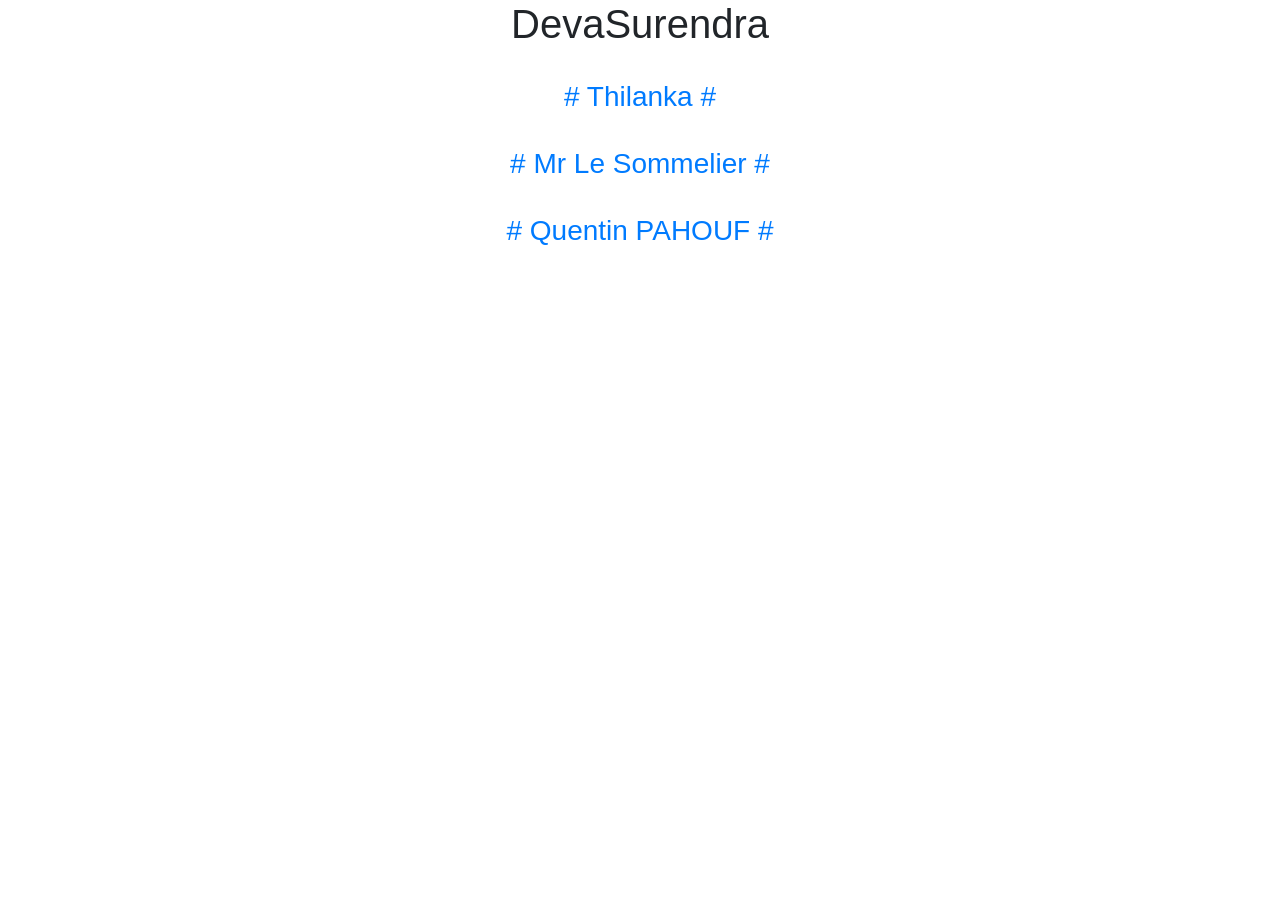
==== index.html @ b841b263 "Update index.html" ====
<!DOCTYPE html>
<html lang="fr">
    <head>
        <title><center>DevaSurendra</center></title>
        <meta charset="UTF-8">
        <meta name="viewport" content="width=device-width, initial-scale=1">
        <link href="https://stackpath.bootstrapcdn.com/bootstrap/4.3.1/css/bootstrap.min.css" rel="stylesheet" integrity="sha384-ggOyR0iXCbMQv3Xipma34MD+dH/1fQ784/j6cY/iJTQUOhcWr7x9JvoRxT2MZw1T" crossorigin="anonymous">
        <link href="css/main.css" rel="stylesheet">
        <script src="https://ajax.googleapis.com/ajax/libs/jquery/3.4.1/jquery.min.js"></script>
    </head>
    <body>
<h1><center>DevaSurendra</center></h1>
        <br>
         <h3>
        <a href="http://t34d.github.io/"><center># Thilanka #</center></a>
        <br>
        <a href="http://mrlesommelier.github.io/qp"><center># Mr Le Sommelier #</center></a>
        <br>
        <a href="http://devasurendra.github.io/qp"><center># Quentin PAHOUF #</center></a>
         </h3>
    </body>
    <br>
    <br>
  <!--  <footer><center><a href="https://t34d.github.io">#Thilanka</a></center></footer>
-->
</html>
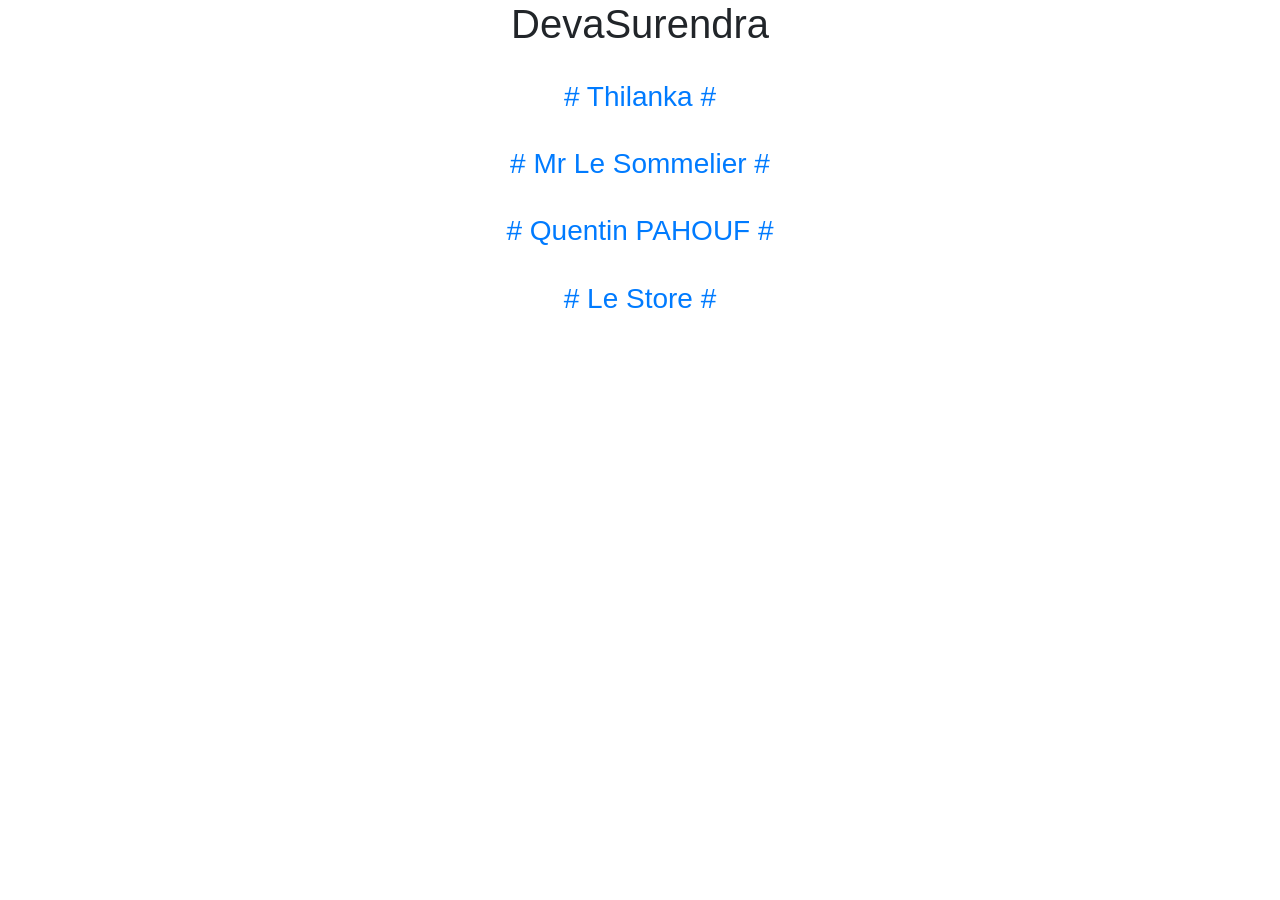
==== commit bac8d315: "Update index.html" ====
--- a/index.html
+++ b/index.html
@@ -1,7 +1,7 @@
 <!DOCTYPE html>
 <html lang="fr">
     <head>
-        <title><center>DevaSurendra</center></title>
+        <title>DevaSurendra</title>
         <meta charset="UTF-8">
         <meta name="viewport" content="width=device-width, initial-scale=1">
         <link href="https://stackpath.bootstrapcdn.com/bootstrap/4.3.1/css/bootstrap.min.css" rel="stylesheet" integrity="sha384-ggOyR0iXCbMQv3Xipma34MD+dH/1fQ784/j6cY/iJTQUOhcWr7x9JvoRxT2MZw1T" crossorigin="anonymous">
@@ -14,9 +14,11 @@
          <h3>
         <a href="http://t34d.github.io/"><center># Thilanka #</center></a>
         <br>
-        <a href="http://mrlesommelier.github.io/qp"><center># Mr Le Sommelier #</center></a>
+        <a href="http://mrlesommelier.github.io/"><center># Mr Le Sommelier #</center></a>
         <br>
-        <a href="http://devasurendra.github.io/qp"><center># Quentin PAHOUF #</center></a>
+        <a href="http://devasurendra.github.io/qp"><center># Quentin PAHOUF #</center></a> 
+        <br>
+        <a href="http://devasurendra.github.io/store"><center># Le Store #</center></a>
          </h3>
     </body>
     <br>
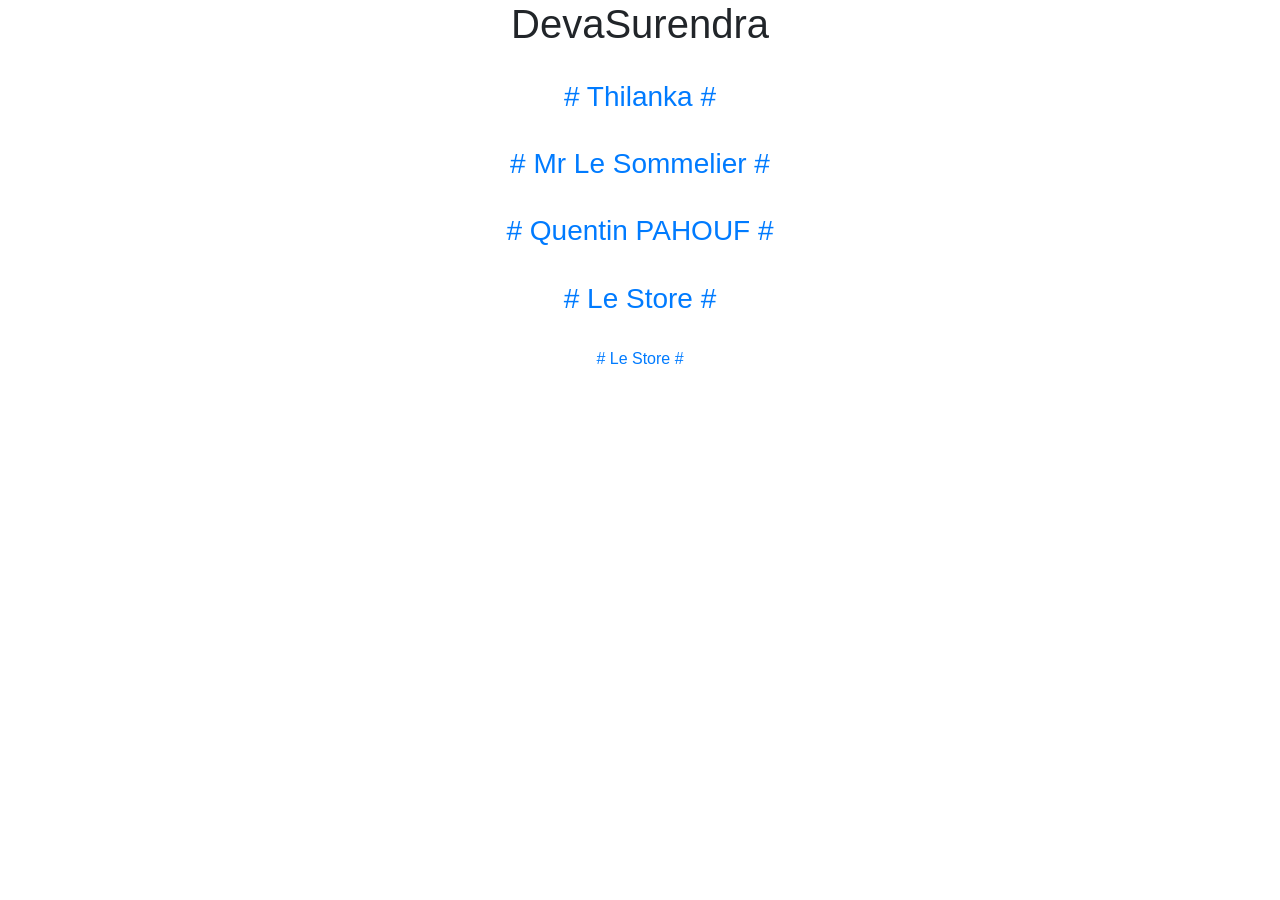
==== commit c72a29f4: "Update index.html" ====
--- a/index.html
+++ b/index.html
@@ -20,6 +20,9 @@
         <br>
         <a href="http://devasurendra.github.io/store"><center># Le Store #</center></a>
          </h3>
+        <br>
+        <a href="http://devasurendra.github.io/tarass.html"><center># Le Store #</center></a>
+         </h3>
     </body>
     <br>
     <br>
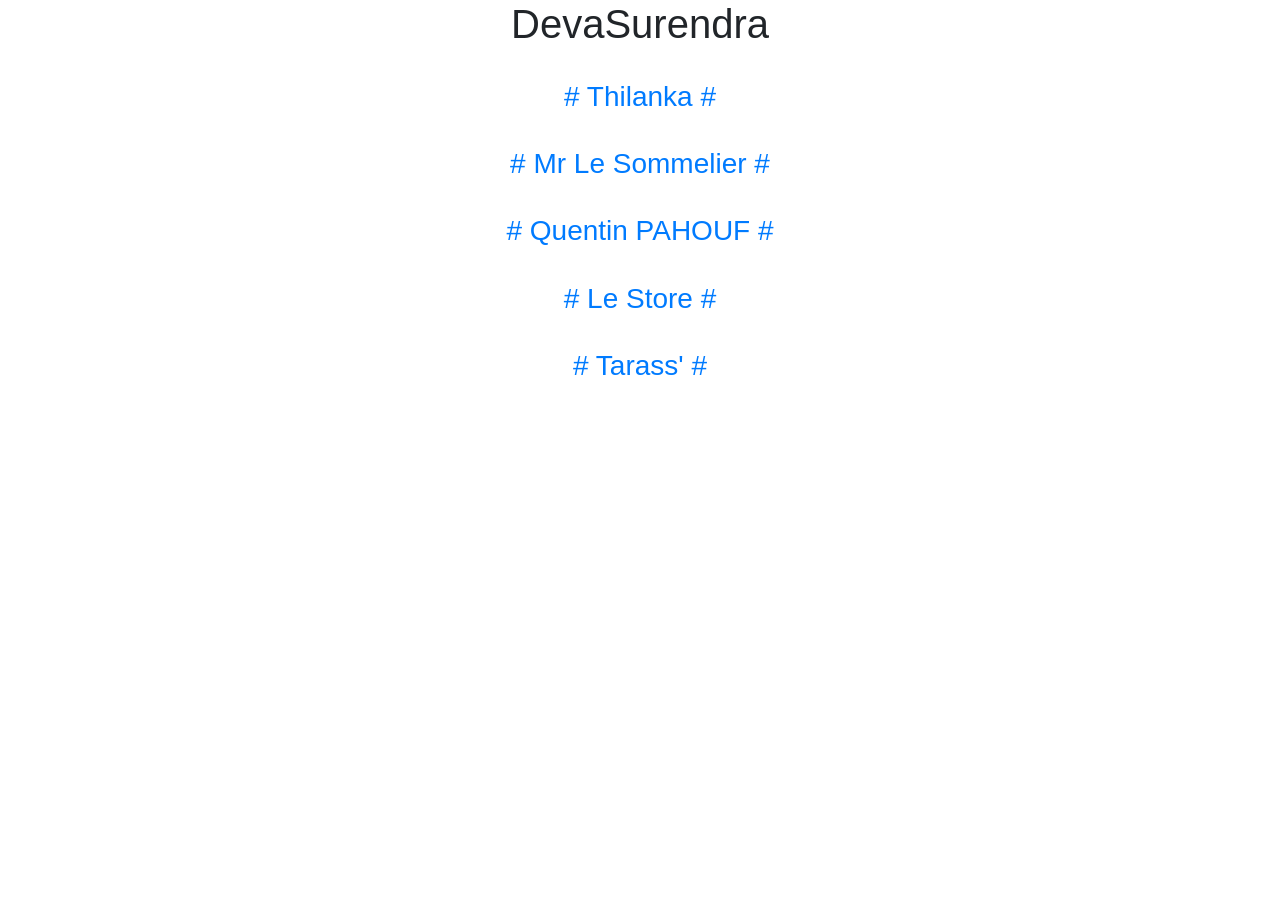
==== commit b54c66ec: "Update index.html" ====
--- a/index.html
+++ b/index.html
@@ -19,9 +19,8 @@
         <a href="http://devasurendra.github.io/qp"><center># Quentin PAHOUF #</center></a> 
         <br>
         <a href="http://devasurendra.github.io/store"><center># Le Store #</center></a>
-         </h3>
         <br>
-        <a href="http://devasurendra.github.io/tarass.html"><center># Le Store #</center></a>
+        <a href="http://devasurendra.github.io/tarass.html"><center># Tarass' #</center></a>
          </h3>
     </body>
     <br>
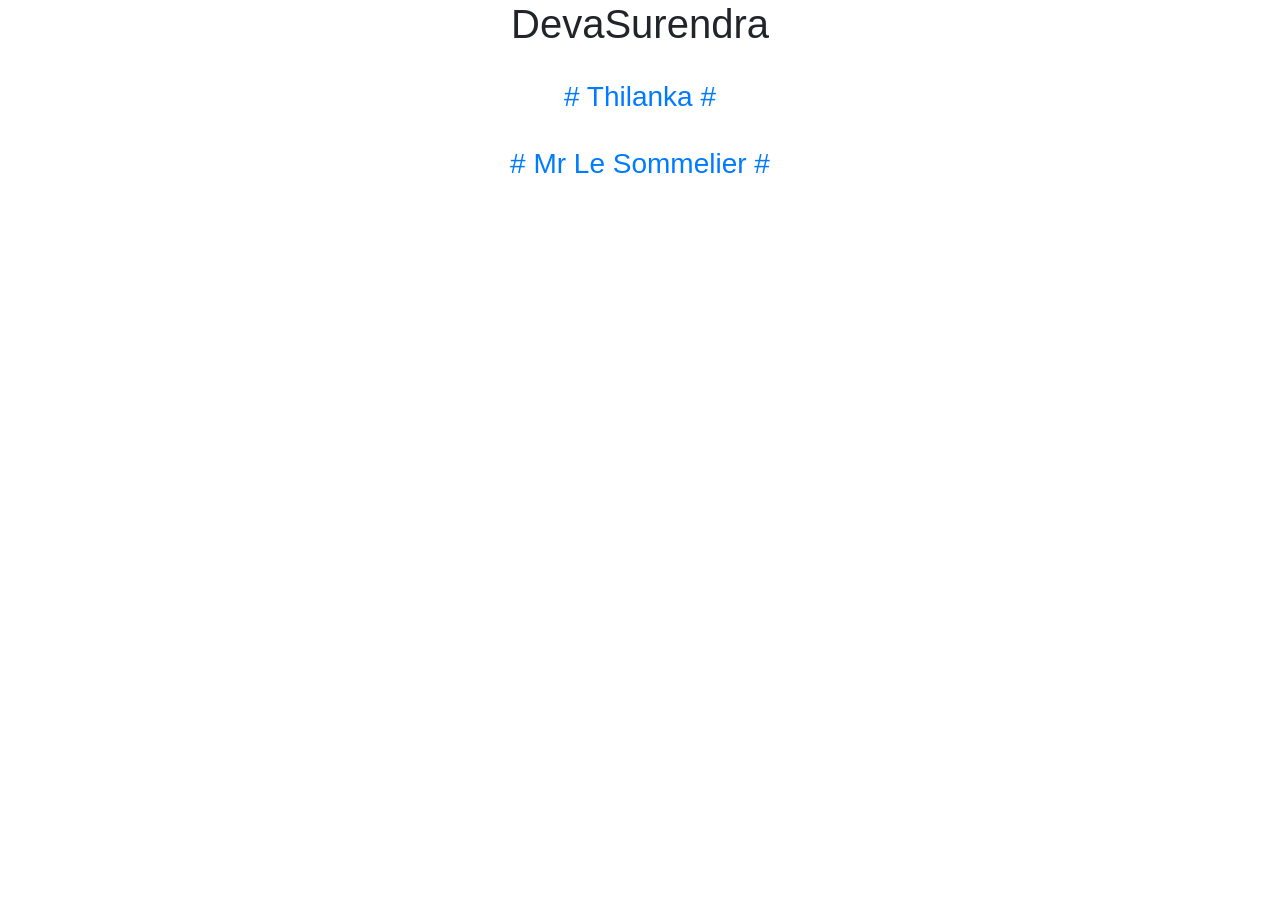
==== commit e065730e: "Update index.html" ====
--- a/index.html
+++ b/index.html
@@ -16,11 +16,11 @@
         <br>
         <a href="http://mrlesommelier.github.io/"><center># Mr Le Sommelier #</center></a>
         <br>
-        <a href="http://devasurendra.github.io/qp"><center># Quentin PAHOUF #</center></a> 
+<!--        <a href="http://devasurendra.github.io/qp"><center># Quentin PAHOUF #</center></a> 
         <br>
         <a href="http://devasurendra.github.io/store"><center># Le Store #</center></a>
         <br>
-        <a href="http://devasurendra.github.io/tarass.html"><center># Tarass' #</center></a>
+        <a href="http://devasurendra.github.io/Message"><center># Tarass' #</center></a>        -->
          </h3>
     </body>
     <br>
